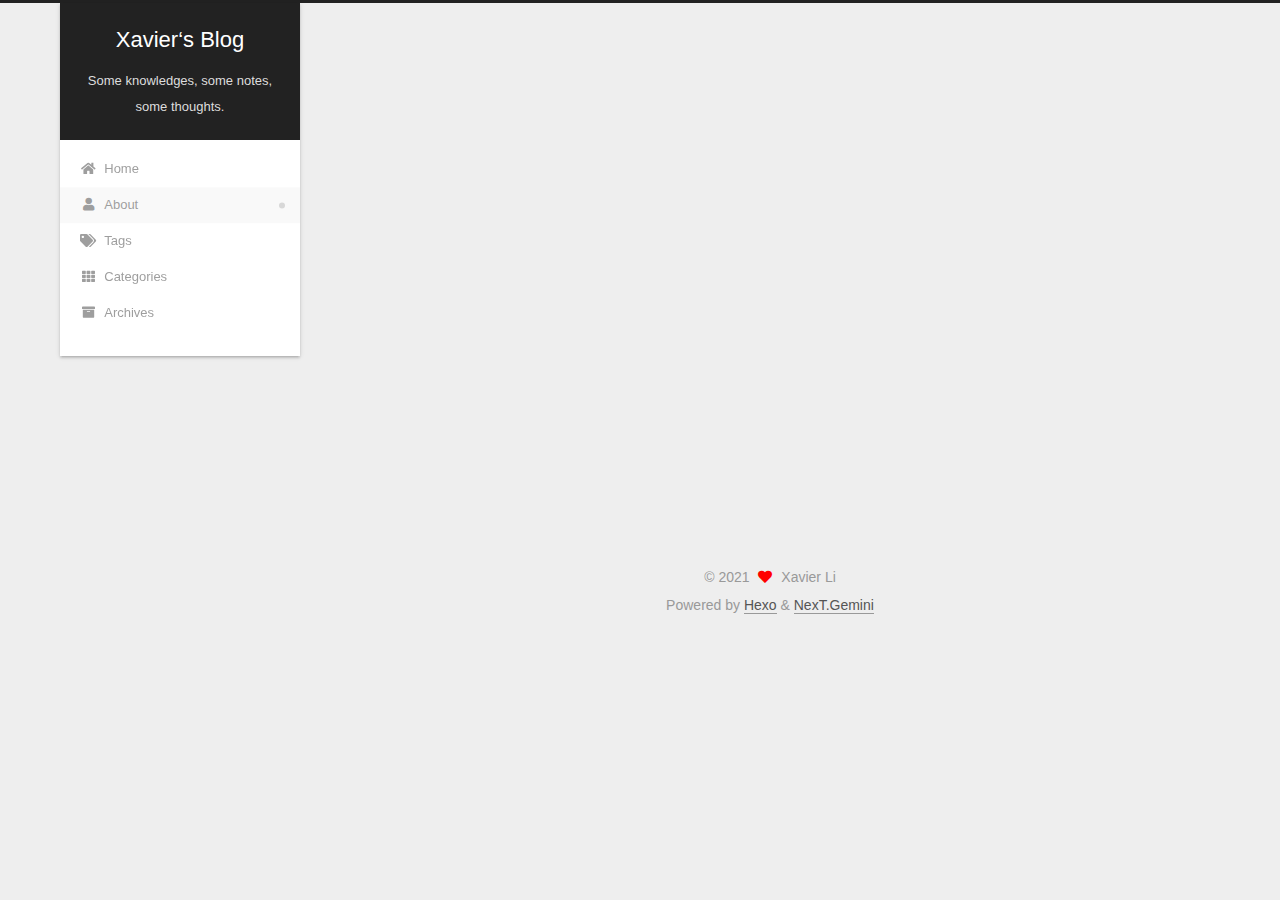
==== about/index.html @ 1003c3b9 "Site updated: 2021-10-20 13:23:10" ====
<!DOCTYPE html>
<html lang="en">
<head>
  <meta charset="UTF-8">
<meta name="viewport" content="width=device-width, initial-scale=1, maximum-scale=2">
<meta name="theme-color" content="#222">
<meta name="generator" content="Hexo 5.4.0">
  <link rel="apple-touch-icon" sizes="180x180" href="/images/apple-touch-icon-next.png">
  <link rel="icon" type="image/png" sizes="32x32" href="/images/favicon-32x32-next.png">
  <link rel="icon" type="image/png" sizes="16x16" href="/images/favicon-16x16-next.png">
  <link rel="mask-icon" href="/images/logo.svg" color="#222">

<link rel="stylesheet" href="/css/main.css">


<link rel="stylesheet" href="/lib/font-awesome/css/all.min.css">

<script id="hexo-configurations">
    var NexT = window.NexT || {};
    var CONFIG = {"hostname":"example.com","root":"/","scheme":"Gemini","version":"7.8.0","exturl":false,"sidebar":{"position":"left","display":"post","padding":18,"offset":12,"onmobile":false},"copycode":{"enable":false,"show_result":false,"style":null},"back2top":{"enable":true,"sidebar":false,"scrollpercent":false},"bookmark":{"enable":false,"color":"#222","save":"auto"},"fancybox":false,"mediumzoom":false,"lazyload":false,"pangu":false,"comments":{"style":"tabs","active":null,"storage":true,"lazyload":false,"nav":null},"algolia":{"hits":{"per_page":10},"labels":{"input_placeholder":"Search for Posts","hits_empty":"We didn't find any results for the search: ${query}","hits_stats":"${hits} results found in ${time} ms"}},"localsearch":{"enable":false,"trigger":"auto","top_n_per_article":1,"unescape":false,"preload":false},"motion":{"enable":true,"async":false,"transition":{"post_block":"fadeIn","post_header":"slideDownIn","post_body":"slideDownIn","coll_header":"slideLeftIn","sidebar":"slideUpIn"}}};
  </script>

  <meta name="description" content="From Shenzhen College of International Education">
<meta property="og:type" content="website">
<meta property="og:title" content="about">
<meta property="og:url" content="http://example.com/about/index.html">
<meta property="og:site_name" content="Xavier‘s Blog">
<meta property="og:description" content="From Shenzhen College of International Education">
<meta property="og:locale" content="en_US">
<meta property="article:published_time" content="2021-10-20T05:18:21.000Z">
<meta property="article:modified_time" content="2021-10-20T05:21:24.989Z">
<meta property="article:author" content="Xavier Li">
<meta name="twitter:card" content="summary">

<link rel="canonical" href="http://example.com/about/">


<script id="page-configurations">
  // https://hexo.io/docs/variables.html
  CONFIG.page = {
    sidebar: "",
    isHome : false,
    isPost : false,
    lang   : 'en'
  };
</script>

  <title>about | Xavier‘s Blog
</title>
  






  <noscript>
  <style>
  .use-motion .brand,
  .use-motion .menu-item,
  .sidebar-inner,
  .use-motion .post-block,
  .use-motion .pagination,
  .use-motion .comments,
  .use-motion .post-header,
  .use-motion .post-body,
  .use-motion .collection-header { opacity: initial; }

  .use-motion .site-title,
  .use-motion .site-subtitle {
    opacity: initial;
    top: initial;
  }

  .use-motion .logo-line-before i { left: initial; }
  .use-motion .logo-line-after i { right: initial; }
  </style>
</noscript>

</head>

<body itemscope itemtype="http://schema.org/WebPage">
  <div class="container use-motion">
    <div class="headband"></div>

    <header class="header" itemscope itemtype="http://schema.org/WPHeader">
      <div class="header-inner"><div class="site-brand-container">
  <div class="site-nav-toggle">
    <div class="toggle" aria-label="Toggle navigation bar">
      <span class="toggle-line toggle-line-first"></span>
      <span class="toggle-line toggle-line-middle"></span>
      <span class="toggle-line toggle-line-last"></span>
    </div>
  </div>

  <div class="site-meta">

    <a href="/" class="brand" rel="start">
      <span class="logo-line-before"><i></i></span>
      <h1 class="site-title">Xavier‘s Blog</h1>
      <span class="logo-line-after"><i></i></span>
    </a>
      <p class="site-subtitle" itemprop="description">Some knowledges, some notes, some thoughts.</p>
  </div>

  <div class="site-nav-right">
    <div class="toggle popup-trigger">
    </div>
  </div>
</div>




<nav class="site-nav">
  <ul id="menu" class="main-menu menu">
        <li class="menu-item menu-item-home">

    <a href="/" rel="section"><i class="fa fa-home fa-fw"></i>Home</a>

  </li>
        <li class="menu-item menu-item-about">

    <a href="/about/" rel="section"><i class="fa fa-user fa-fw"></i>About</a>

  </li>
        <li class="menu-item menu-item-tags">

    <a href="/tags/" rel="section"><i class="fa fa-tags fa-fw"></i>Tags</a>

  </li>
        <li class="menu-item menu-item-categories">

    <a href="/categories/" rel="section"><i class="fa fa-th fa-fw"></i>Categories</a>

  </li>
        <li class="menu-item menu-item-archives">

    <a href="/archives/" rel="section"><i class="fa fa-archive fa-fw"></i>Archives</a>

  </li>
  </ul>
</nav>




</div>
    </header>

    
  <div class="back-to-top">
    <i class="fa fa-arrow-up"></i>
    <span>0%</span>
  </div>


    <main class="main">
      <div class="main-inner">
        <div class="content-wrap">
          
  
  

          <div class="content page posts-expand">
            

    
    
    
    <div class="post-block" lang="en">
      <header class="post-header">

<h1 class="post-title" itemprop="name headline">about
</h1>

<div class="post-meta">
  

</div>

</header>

      
      
      
      <div class="post-body">
          
      </div>
      
      
      
    </div>
    

    
    
    


          </div>
          

<script>
  window.addEventListener('tabs:register', () => {
    let { activeClass } = CONFIG.comments;
    if (CONFIG.comments.storage) {
      activeClass = localStorage.getItem('comments_active') || activeClass;
    }
    if (activeClass) {
      let activeTab = document.querySelector(`a[href="#comment-${activeClass}"]`);
      if (activeTab) {
        activeTab.click();
      }
    }
  });
  if (CONFIG.comments.storage) {
    window.addEventListener('tabs:click', event => {
      if (!event.target.matches('.tabs-comment .tab-content .tab-pane')) return;
      let commentClass = event.target.classList[1];
      localStorage.setItem('comments_active', commentClass);
    });
  }
</script>

        </div>
          
  
  <div class="toggle sidebar-toggle">
    <span class="toggle-line toggle-line-first"></span>
    <span class="toggle-line toggle-line-middle"></span>
    <span class="toggle-line toggle-line-last"></span>
  </div>

  <aside class="sidebar">
    <div class="sidebar-inner">

      <ul class="sidebar-nav motion-element">
        <li class="sidebar-nav-toc">
          Table of Contents
        </li>
        <li class="sidebar-nav-overview">
          Overview
        </li>
      </ul>

      <!--noindex-->
      <div class="post-toc-wrap sidebar-panel">
      </div>
      <!--/noindex-->

      <div class="site-overview-wrap sidebar-panel">
        <div class="site-author motion-element" itemprop="author" itemscope itemtype="http://schema.org/Person">
  <p class="site-author-name" itemprop="name">Xavier Li</p>
  <div class="site-description" itemprop="description">From Shenzhen College of International Education</div>
</div>
<div class="site-state-wrap motion-element">
  <nav class="site-state">
      <div class="site-state-item site-state-posts">
          <a href="/archives/">
        
          <span class="site-state-item-count">1</span>
          <span class="site-state-item-name">posts</span>
        </a>
      </div>
  </nav>
</div>



      </div>

    </div>
  </aside>
  <div id="sidebar-dimmer"></div>


      </div>
    </main>

    <footer class="footer">
      <div class="footer-inner">
        

        

<div class="copyright">
  
  &copy; 
  <span itemprop="copyrightYear">2021</span>
  <span class="with-love">
    <i class="fa fa-heart"></i>
  </span>
  <span class="author" itemprop="copyrightHolder">Xavier Li</span>
</div>
  <div class="powered-by">Powered by <a href="https://hexo.io/" class="theme-link" rel="noopener" target="_blank">Hexo</a> & <a href="https://theme-next.org/" class="theme-link" rel="noopener" target="_blank">NexT.Gemini</a>
  </div>

        








      </div>
    </footer>
  </div>

  
  <script src="/lib/anime.min.js"></script>
  <script src="/lib/velocity/velocity.min.js"></script>
  <script src="/lib/velocity/velocity.ui.min.js"></script>

<script src="/js/utils.js"></script>

<script src="/js/motion.js"></script>


<script src="/js/schemes/pisces.js"></script>


<script src="/js/next-boot.js"></script>




  















  

  

</body>
</html>
---- css/main.css ----
:root {
  --body-bg-color: #eee;
  --content-bg-color: #fff;
  --card-bg-color: #f5f5f5;
  --text-color: #555;
  --blockquote-color: #666;
  --link-color: #555;
  --link-hover-color: #222;
  --brand-color: #fff;
  --brand-hover-color: #fff;
  --table-row-odd-bg-color: #f9f9f9;
  --table-row-hover-bg-color: #f5f5f5;
  --menu-item-bg-color: #f5f5f5;
  --btn-default-bg: #fff;
  --btn-default-color: #555;
  --btn-default-border-color: #555;
  --btn-default-hover-bg: #222;
  --btn-default-hover-color: #fff;
  --btn-default-hover-border-color: #222;
}
html {
  line-height: 1.15; /* 1 */
  -webkit-text-size-adjust: 100%; /* 2 */
}
body {
  margin: 0;
}
main {
  display: block;
}
h1 {
  font-size: 2em;
  margin: 0.67em 0;
}
hr {
  box-sizing: content-box; /* 1 */
  height: 0; /* 1 */
  overflow: visible; /* 2 */
}
pre {
  font-family: monospace, monospace; /* 1 */
  font-size: 1em; /* 2 */
}
a {
  background: transparent;
}
abbr[title] {
  border-bottom: none; /* 1 */
  text-decoration: underline; /* 2 */
  text-decoration: underline dotted; /* 2 */
}
b,
strong {
  font-weight: bolder;
}
code,
kbd,
samp {
  font-family: monospace, monospace; /* 1 */
  font-size: 1em; /* 2 */
}
small {
  font-size: 80%;
}
sub,
sup {
  font-size: 75%;
  line-height: 0;
  position: relative;
  vertical-align: baseline;
}
sub {
  bottom: -0.25em;
}
sup {
  top: -0.5em;
}
img {
  border-style: none;
}
button,
input,
optgroup,
select,
textarea {
  font-family: inherit; /* 1 */
  font-size: 100%; /* 1 */
  line-height: 1.15; /* 1 */
  margin: 0; /* 2 */
}
button,
input {
/* 1 */
  overflow: visible;
}
button,
select {
/* 1 */
  text-transform: none;
}
button,
[type='button'],
[type='reset'],
[type='submit'] {
  -webkit-appearance: button;
}
button::-moz-focus-inner,
[type='button']::-moz-focus-inner,
[type='reset']::-moz-focus-inner,
[type='submit']::-moz-focus-inner {
  border-style: none;
  padding: 0;
}
button:-moz-focusring,
[type='button']:-moz-focusring,
[type='reset']:-moz-focusring,
[type='submit']:-moz-focusring {
  outline: 1px dotted ButtonText;
}
fieldset {
  padding: 0.35em 0.75em 0.625em;
}
legend {
  box-sizing: border-box; /* 1 */
  color: inherit; /* 2 */
  display: table; /* 1 */
  max-width: 100%; /* 1 */
  padding: 0; /* 3 */
  white-space: normal; /* 1 */
}
progress {
  vertical-align: baseline;
}
textarea {
  overflow: auto;
}
[type='checkbox'],
[type='radio'] {
  box-sizing: border-box; /* 1 */
  padding: 0; /* 2 */
}
[type='number']::-webkit-inner-spin-button,
[type='number']::-webkit-outer-spin-button {
  height: auto;
}
[type='search'] {
  outline-offset: -2px; /* 2 */
  -webkit-appearance: textfield; /* 1 */
}
[type='search']::-webkit-search-decoration {
  -webkit-appearance: none;
}
::-webkit-file-upload-button {
  font: inherit; /* 2 */
  -webkit-appearance: button; /* 1 */
}
details {
  display: block;
}
summary {
  display: list-item;
}
template {
  display: none;
}
[hidden] {
  display: none;
}
::selection {
  background: #262a30;
  color: #eee;
}
html,
body {
  height: 100%;
}
body {
  background: var(--body-bg-color);
  color: var(--text-color);
  font-family: 'Lato', "PingFang SC", "Microsoft YaHei", sans-serif;
  font-size: 1em;
  line-height: 2;
}
@media (max-width: 991px) {
  body {
    padding-left: 0 !important;
    padding-right: 0 !important;
  }
}
h1,
h2,
h3,
h4,
h5,
h6 {
  font-family: 'Lato', "PingFang SC", "Microsoft YaHei", sans-serif;
  font-weight: bold;
  line-height: 1.5;
  margin: 20px 0 15px;
}
h1 {
  font-size: 1.5em;
}
h2 {
  font-size: 1.375em;
}
h3 {
  font-size: 1.25em;
}
h4 {
  font-size: 1.125em;
}
h5 {
  font-size: 1em;
}
h6 {
  font-size: 0.875em;
}
p {
  margin: 0 0 20px 0;
}
a,
span.exturl {
  border-bottom: 1px solid #999;
  color: var(--link-color);
  outline: 0;
  text-decoration: none;
  overflow-wrap: break-word;
  word-wrap: break-word;
  cursor: pointer;
}
a:hover,
span.exturl:hover {
  border-bottom-color: var(--link-hover-color);
  color: var(--link-hover-color);
}
iframe,
img,
video {
  display: block;
  margin-left: auto;
  margin-right: auto;
  max-width: 100%;
}
hr {
  background-image: repeating-linear-gradient(-45deg, #ddd, #ddd 4px, transparent 4px, transparent 8px);
  border: 0;
  height: 3px;
  margin: 40px 0;
}
blockquote {
  border-left: 4px solid #ddd;
  color: var(--blockquote-color);
  margin: 0;
  padding: 0 15px;
}
blockquote cite::before {
  content: '-';
  padding: 0 5px;
}
dt {
  font-weight: bold;
}
dd {
  margin: 0;
  padding: 0;
}
kbd {
  background-color: #f5f5f5;
  background-image: linear-gradient(#eee, #fff, #eee);
  border: 1px solid #ccc;
  border-radius: 0.2em;
  box-shadow: 0.1em 0.1em 0.2em rgba(0,0,0,0.1);
  color: #555;
  font-family: inherit;
  padding: 0.1em 0.3em;
  white-space: nowrap;
}
.table-container {
  overflow: auto;
}
table {
  border-collapse: collapse;
  border-spacing: 0;
  font-size: 0.875em;
  margin: 0 0 20px 0;
  width: 100%;
}
tbody tr:nth-of-type(odd) {
  background: var(--table-row-odd-bg-color);
}
tbody tr:hover {
  background: var(--table-row-hover-bg-color);
}
caption,
th,
td {
  font-weight: normal;
  padding: 8px;
  vertical-align: middle;
}
th,
td {
  border: 1px solid #ddd;
  border-bottom: 3px solid #ddd;
}
th {
  font-weight: 700;
  padding-bottom: 10px;
}
td {
  border-bottom-width: 1px;
}
.btn {
  background: var(--btn-default-bg);
  border: 2px solid var(--btn-default-border-color);
  border-radius: 2px;
  color: var(--btn-default-color);
  display: inline-block;
  font-size: 0.875em;
  line-height: 2;
  padding: 0 20px;
  text-decoration: none;
  transition-property: background-color;
  transition-delay: 0s;
  transition-duration: 0.2s;
  transition-timing-function: ease-in-out;
}
.btn:hover {
  background: var(--btn-default-hover-bg);
  border-color: var(--btn-default-hover-border-color);
  color: var(--btn-default-hover-color);
}
.btn + .btn {
  margin: 0 0 8px 8px;
}
.btn .fa-fw {
  text-align: left;
  width: 1.285714285714286em;
}
.toggle {
  line-height: 0;
}
.toggle .toggle-line {
  background: #fff;
  display: inline-block;
  height: 2px;
  left: 0;
  position: relative;
  top: 0;
  transition: all 0.4s;
  vertical-align: top;
  width: 100%;
}
.toggle .toggle-line:not(:first-child) {
  margin-top: 3px;
}
.toggle.toggle-arrow .toggle-line-first {
  left: 50%;
  top: 2px;
  transform: rotate(45deg);
  width: 50%;
}
.toggle.toggle-arrow .toggle-line-middle {
  left: 2px;
  width: 90%;
}
.toggle.toggle-arrow .toggle-line-last {
  left: 50%;
  top: -2px;
  transform: rotate(-45deg);
  width: 50%;
}
.toggle.toggle-close .toggle-line-first {
  transform: rotate(-45deg);
  top: 5px;
}
.toggle.toggle-close .toggle-line-middle {
  opacity: 0;
}
.toggle.toggle-close .toggle-line-last {
  transform: rotate(45deg);
  top: -5px;
}
.highlight,
pre {
  background: #f7f7f7;
  color: #4d4d4c;
  line-height: 1.6;
  margin: 0 auto 20px;
}
pre,
code {
  font-family: consolas, Menlo, monospace, "PingFang SC", "Microsoft YaHei";
}
code {
  background: #eee;
  border-radius: 3px;
  color: #555;
  padding: 2px 4px;
  overflow-wrap: break-word;
  word-wrap: break-word;
}
.highlight *::selection {
  background: #d6d6d6;
}
.highlight pre {
  border: 0;
  margin: 0;
  padding: 10px 0;
}
.highlight table {
  border: 0;
  margin: 0;
  width: auto;
}
.highlight td {
  border: 0;
  padding: 0;
}
.highlight figcaption {
  background: #eff2f3;
  color: #4d4d4c;
  display: flex;
  font-size: 0.875em;
  justify-content: space-between;
  line-height: 1.2;
  padding: 0.5em;
}
.highlight figcaption a {
  color: #4d4d4c;
}
.highlight figcaption a:hover {
  border-bottom-color: #4d4d4c;
}
.highlight .gutter {
  -moz-user-select: none;
  -ms-user-select: none;
  -webkit-user-select: none;
  user-select: none;
}
.highlight .gutter pre {
  background: #eff2f3;
  color: #869194;
  padding-left: 10px;
  padding-right: 10px;
  text-align: right;
}
.highlight .code pre {
  background: #f7f7f7;
  padding-left: 10px;
  width: 100%;
}
.gist table {
  width: auto;
}
.gist table td {
  border: 0;
}
pre {
  overflow: auto;
  padding: 10px;
}
pre code {
  background: none;
  color: #4d4d4c;
  font-size: 0.875em;
  padding: 0;
  text-shadow: none;
}
pre .deletion {
  background: #fdd;
}
pre .addition {
  background: #dfd;
}
pre .meta {
  color: #eab700;
  -moz-user-select: none;
  -ms-user-select: none;
  -webkit-user-select: none;
  user-select: none;
}
pre .comment {
  color: #8e908c;
}
pre .variable,
pre .attribute,
pre .tag,
pre .name,
pre .regexp,
pre .ruby .constant,
pre .xml .tag .title,
pre .xml .pi,
pre .xml .doctype,
pre .html .doctype,
pre .css .id,
pre .css .class,
pre .css .pseudo {
  color: #c82829;
}
pre .number,
pre .preprocessor,
pre .built_in,
pre .builtin-name,
pre .literal,
pre .params,
pre .constant,
pre .command {
  color: #f5871f;
}
pre .ruby .class .title,
pre .css .rules .attribute,
pre .string,
pre .symbol,
pre .value,
pre .inheritance,
pre .header,
pre .ruby .symbol,
pre .xml .cdata,
pre .special,
pre .formula {
  color: #718c00;
}
pre .title,
pre .css .hexcolor {
  color: #3e999f;
}
pre .function,
pre .python .decorator,
pre .python .title,
pre .ruby .function .title,
pre .ruby .title .keyword,
pre .perl .sub,
pre .javascript .title,
pre .coffeescript .title {
  color: #4271ae;
}
pre .keyword,
pre .javascript .function {
  color: #8959a8;
}
.blockquote-center {
  border-left: none;
  margin: 40px 0;
  padding: 0;
  position: relative;
  text-align: center;
}
.blockquote-center .fa {
  display: block;
  opacity: 0.6;
  position: absolute;
  width: 100%;
}
.blockquote-center .fa-quote-left {
  border-top: 1px solid #ccc;
  text-align: left;
  top: -20px;
}
.blockquote-center .fa-quote-right {
  border-bottom: 1px solid #ccc;
  text-align: right;
  bottom: -20px;
}
.blockquote-center p,
.blockquote-center div {
  text-align: center;
}
.post-body .group-picture img {
  margin: 0 auto;
  padding: 0 3px;
}
.group-picture-row {
  margin-bottom: 6px;
  overflow: hidden;
}
.group-picture-column {
  float: left;
  margin-bottom: 10px;
}
.post-body .label {
  color: #555;
  display: inline;
  padding: 0 2px;
}
.post-body .label.default {
  background: #f0f0f0;
}
.post-body .label.primary {
  background: #efe6f7;
}
.post-body .label.info {
  background: #e5f2f8;
}
.post-body .label.success {
  background: #e7f4e9;
}
.post-body .label.warning {
  background: #fcf6e1;
}
.post-body .label.danger {
  background: #fae8eb;
}
.post-body .tabs {
  margin-bottom: 20px;
}
.post-body .tabs,
.tabs-comment {
  display: block;
  padding-top: 10px;
  position: relative;
}
.post-body .tabs ul.nav-tabs,
.tabs-comment ul.nav-tabs {
  display: flex;
  flex-wrap: wrap;
  margin: 0;
  margin-bottom: -1px;
  padding: 0;
}
@media (max-width: 413px) {
  .post-body .tabs ul.nav-tabs,
  .tabs-comment ul.nav-tabs {
    display: block;
    margin-bottom: 5px;
  }
}
.post-body .tabs ul.nav-tabs li.tab,
.tabs-comment ul.nav-tabs li.tab {
  border-bottom: 1px solid #ddd;
  border-left: 1px solid transparent;
  border-right: 1px solid transparent;
  border-top: 3px solid transparent;
  flex-grow: 1;
  list-style-type: none;
  border-radius: 0 0 0 0;
}
@media (max-width: 413px) {
  .post-body .tabs ul.nav-tabs li.tab,
  .tabs-comment ul.nav-tabs li.tab {
    border-bottom: 1px solid transparent;
    border-left: 3px solid transparent;
    border-right: 1px solid transparent;
    border-top: 1px solid transparent;
  }
}
@media (max-width: 413px) {
  .post-body .tabs ul.nav-tabs li.tab,
  .tabs-comment ul.nav-tabs li.tab {
    border-radius: 0;
  }
}
.post-body .tabs ul.nav-tabs li.tab a,
.tabs-comment ul.nav-tabs li.tab a {
  border-bottom: initial;
  display: block;
  line-height: 1.8;
  outline: 0;
  padding: 0.25em 0.75em;
  text-align: center;
  transition-delay: 0s;
  transition-duration: 0.2s;
  transition-timing-function: ease-out;
}
.post-body .tabs ul.nav-tabs li.tab a i,
.tabs-comment ul.nav-tabs li.tab a i {
  width: 1.285714285714286em;
}
.post-body .tabs ul.nav-tabs li.tab.active,
.tabs-comment ul.nav-tabs li.tab.active {
  border-bottom: 1px solid transparent;
  border-left: 1px solid #ddd;
  border-right: 1px solid #ddd;
  border-top: 3px solid #fc6423;
}
@media (max-width: 413px) {
  .post-body .tabs ul.nav-tabs li.tab.active,
  .tabs-comment ul.nav-tabs li.tab.active {
    border-bottom: 1px solid #ddd;
    border-left: 3px solid #fc6423;
    border-right: 1px solid #ddd;
    border-top: 1px solid #ddd;
  }
}
.post-body .tabs ul.nav-tabs li.tab.active a,
.tabs-comment ul.nav-tabs li.tab.active a {
  color: var(--link-color);
  cursor: default;
}
.post-body .tabs .tab-content .tab-pane,
.tabs-comment .tab-content .tab-pane {
  border: 1px solid #ddd;
  border-top: 0;
  padding: 20px 20px 0 20px;
  border-radius: 0;
}
.post-body .tabs .tab-content .tab-pane:not(.active),
.tabs-comment .tab-content .tab-pane:not(.active) {
  display: none;
}
.post-body .tabs .tab-content .tab-pane.active,
.tabs-comment .tab-content .tab-pane.active {
  display: block;
}
.post-body .tabs .tab-content .tab-pane.active:nth-of-type(1),
.tabs-comment .tab-content .tab-pane.active:nth-of-type(1) {
  border-radius: 0 0 0 0;
}
@media (max-width: 413px) {
  .post-body .tabs .tab-content .tab-pane.active:nth-of-type(1),
  .tabs-comment .tab-content .tab-pane.active:nth-of-type(1) {
    border-radius: 0;
  }
}
.post-body .note {
  border-radius: 3px;
  margin-bottom: 20px;
  padding: 1em;
  position: relative;
  border: 1px solid #eee;
  border-left-width: 5px;
}
.post-body .note h2,
.post-body .note h3,
.post-body .note h4,
.post-body .note h5,
.post-body .note h6 {
  margin-top: 0;
  border-bottom: initial;
  margin-bottom: 0;
  padding-top: 0;
}
.post-body .note p:first-child,
.post-body .note ul:first-child,
.post-body .note ol:first-child,
.post-body .note table:first-child,
.post-body .note pre:first-child,
.post-body .note blockquote:first-child,
.post-body .note img:first-child {
  margin-top: 0;
}
.post-body .note p:last-child,
.post-body .note ul:last-child,
.post-body .note ol:last-child,
.post-body .note table:last-child,
.post-body .note pre:last-child,
.post-body .note blockquote:last-child,
.post-body .note img:last-child {
  margin-bottom: 0;
}
.post-body .note.default {
  border-left-color: #777;
}
.post-body .note.default h2,
.post-body .note.default h3,
.post-body .note.default h4,
.post-body .note.default h5,
.post-body .note.default h6 {
  color: #777;
}
.post-body .note.primary {
  border-left-color: #6f42c1;
}
.post-body .note.primary h2,
.post-body .note.primary h3,
.post-body .note.primary h4,
.post-body .note.primary h5,
.post-body .note.primary h6 {
  color: #6f42c1;
}
.post-body .note.info {
  border-left-color: #428bca;
}
.post-body .note.info h2,
.post-body .note.info h3,
.post-body .note.info h4,
.post-body .note.info h5,
.post-body .note.info h6 {
  color: #428bca;
}
.post-body .note.success {
  border-left-color: #5cb85c;
}
.post-body .note.success h2,
.post-body .note.success h3,
.post-body .note.success h4,
.post-body .note.success h5,
.post-body .note.success h6 {
  color: #5cb85c;
}
.post-body .note.warning {
  border-left-color: #f0ad4e;
}
.post-body .note.warning h2,
.post-body .note.warning h3,
.post-body .note.warning h4,
.post-body .note.warning h5,
.post-body .note.warning h6 {
  color: #f0ad4e;
}
.post-body .note.danger {
  border-left-color: #d9534f;
}
.post-body .note.danger h2,
.post-body .note.danger h3,
.post-body .note.danger h4,
.post-body .note.danger h5,
.post-body .note.danger h6 {
  color: #d9534f;
}
.pagination .prev,
.pagination .next,
.pagination .page-number,
.pagination .space {
  display: inline-block;
  margin: 0 10px;
  padding: 0 11px;
  position: relative;
  top: -1px;
}
@media (max-width: 767px) {
  .pagination .prev,
  .pagination .next,
  .pagination .page-number,
  .pagination .space {
    margin: 0 5px;
  }
}
.pagination {
  border-top: 1px solid #eee;
  margin: 120px 0 0;
  text-align: center;
}
.pagination .prev,
.pagination .next,
.pagination .page-number {
  border-bottom: 0;
  border-top: 1px solid #eee;
  transition-property: border-color;
  transition-delay: 0s;
  transition-duration: 0.2s;
  transition-timing-function: ease-in-out;
}
.pagination .prev:hover,
.pagination .next:hover,
.pagination .page-number:hover {
  border-top-color: #222;
}
.pagination .space {
  margin: 0;
  padding: 0;
}
.pagination .prev {
  margin-left: 0;
}
.pagination .next {
  margin-right: 0;
}
.pagination .page-number.current {
  background: #ccc;
  border-top-color: #ccc;
  color: #fff;
}
@media (max-width: 767px) {
  .pagination {
    border-top: none;
  }
  .pagination .prev,
  .pagination .next,
  .pagination .page-number {
    border-bottom: 1px solid #eee;
    border-top: 0;
    margin-bottom: 10px;
    padding: 0 10px;
  }
  .pagination .prev:hover,
  .pagination .next:hover,
  .pagination .page-number:hover {
    border-bottom-color: #222;
  }
}
.comments {
  margin-top: 60px;
  overflow: hidden;
}
.comment-button-group {
  display: flex;
  flex-wrap: wrap-reverse;
  justify-content: center;
  margin: 1em 0;
}
.comment-button-group .comment-button {
  margin: 0.1em 0.2em;
}
.comment-button-group .comment-button.active {
  background: var(--btn-default-hover-bg);
  border-color: var(--btn-default-hover-border-color);
  color: var(--btn-default-hover-color);
}
.comment-position {
  display: none;
}
.comment-position.active {
  display: block;
}
.tabs-comment {
  background: var(--content-bg-color);
  margin-top: 4em;
  padding-top: 0;
}
.tabs-comment .comments {
  border: 0;
  box-shadow: none;
  margin-top: 0;
  padding-top: 0;
}
.container {
  min-height: 100%;
  position: relative;
}
.main-inner {
  margin: 0 auto;
  width: calc(100% - 20px);
}
@media (min-width: 1200px) {
  .main-inner {
    width: 1160px;
  }
}
@media (min-width: 1600px) {
  .main-inner {
    width: 73%;
  }
}
@media (max-width: 767px) {
  .content-wrap {
    padding: 0 20px;
  }
}
.header {
  background: transparent;
}
.header-inner {
  margin: 0 auto;
  width: calc(100% - 20px);
}
@media (min-width: 1200px) {
  .header-inner {
    width: 1160px;
  }
}
@media (min-width: 1600px) {
  .header-inner {
    width: 73%;
  }
}
.site-brand-container {
  display: flex;
  flex-shrink: 0;
  padding: 0 10px;
}
.headband {
  background: #222;
  height: 3px;
}
.site-meta {
  flex-grow: 1;
  text-align: center;
}
@media (max-width: 767px) {
  .site-meta {
    text-align: center;
  }
}
.brand {
  border-bottom: none;
  color: var(--brand-color);
  display: inline-block;
  line-height: 1.375em;
  padding: 0 40px;
  position: relative;
}
.brand:hover {
  color: var(--brand-hover-color);
}
.site-title {
  font-family: 'Lato', "PingFang SC", "Microsoft YaHei", sans-serif;
  font-size: 1.375em;
  font-weight: normal;
  margin: 0;
}
.site-subtitle {
  color: #ddd;
  font-size: 0.8125em;
  margin: 10px 0;
}
.use-motion .brand {
  opacity: 0;
}
.use-motion .site-title,
.use-motion .site-subtitle,
.use-motion .custom-logo-image {
  opacity: 0;
  position: relative;
  top: -10px;
}
.site-nav-toggle,
.site-nav-right {
  display: none;
}
@media (max-width: 767px) {
  .site-nav-toggle,
  .site-nav-right {
    display: flex;
    flex-direction: column;
    justify-content: center;
  }
}
.site-nav-toggle .toggle,
.site-nav-right .toggle {
  color: var(--text-color);
  padding: 10px;
  width: 22px;
}
.site-nav-toggle .toggle .toggle-line,
.site-nav-right .toggle .toggle-line {
  background: var(--text-color);
  border-radius: 1px;
}
.site-nav {
  display: block;
}
@media (max-width: 767px) {
  .site-nav {
    clear: both;
    display: none;
  }
}
.site-nav.site-nav-on {
  display: block;
}
.menu {
  margin-top: 20px;
  padding-left: 0;
  text-align: center;
}
.menu-item {
  display: inline-block;
  list-style: none;
  margin: 0 10px;
}
@media (max-width: 767px) {
  .menu-item {
    display: block;
    margin-top: 10px;
  }
  .menu-item.menu-item-search {
    display: none;
  }
}
.menu-item a,
.menu-item span.exturl {
  border-bottom: 0;
  display: block;
  font-size: 0.8125em;
  transition-property: border-color;
  transition-delay: 0s;
  transition-duration: 0.2s;
  transition-timing-function: ease-in-out;
}
@media (hover: none) {
  .menu-item a:hover,
  .menu-item span.exturl:hover {
    border-bottom-color: transparent !important;
  }
}
.menu-item .fa,
.menu-item .fab,
.menu-item .far,
.menu-item .fas {
  margin-right: 8px;
}
.menu-item .badge {
  display: inline-block;
  font-weight: bold;
  line-height: 1;
  margin-left: 0.35em;
  margin-top: 0.35em;
  text-align: center;
  white-space: nowrap;
}
@media (max-width: 767px) {
  .menu-item .badge {
    float: right;
    margin-left: 0;
  }
}
.menu-item-active a,
.menu .menu-item a:hover,
.menu .menu-item span.exturl:hover {
  background: var(--menu-item-bg-color);
}
.use-motion .menu-item {
  opacity: 0;
}
.sidebar {
  background: #222;
  bottom: 0;
  box-shadow: inset 0 2px 6px #000;
  position: fixed;
  top: 0;
}
@media (max-width: 991px) {
  .sidebar {
    display: none;
  }
}
.sidebar-inner {
  color: #999;
  padding: 18px 10px;
  text-align: center;
}
.cc-license {
  margin-top: 10px;
  text-align: center;
}
.cc-license .cc-opacity {
  border-bottom: none;
  opacity: 0.7;
}
.cc-license .cc-opacity:hover {
  opacity: 0.9;
}
.cc-license img {
  display: inline-block;
}
.site-author-image {
  border: 1px solid #eee;
  display: block;
  margin: 0 auto;
  max-width: 120px;
  padding: 2px;
}
.site-author-name {
  color: var(--text-color);
  font-weight: 600;
  margin: 0;
  text-align: center;
}
.site-description {
  color: #999;
  font-size: 0.8125em;
  margin-top: 0;
  text-align: center;
}
.links-of-author {
  margin-top: 15px;
}
.links-of-author a,
.links-of-author span.exturl {
  border-bottom-color: #555;
  display: inline-block;
  font-size: 0.8125em;
  margin-bottom: 10px;
  margin-right: 10px;
  vertical-align: middle;
}
.links-of-author a::before,
.links-of-author span.exturl::before {
  background: #fffbfc;
  border-radius: 50%;
  content: ' ';
  display: inline-block;
  height: 4px;
  margin-right: 3px;
  vertical-align: middle;
  width: 4px;
}
.sidebar-button {
  margin-top: 15px;
}
.sidebar-button a {
  border: 1px solid #fc6423;
  border-radius: 4px;
  color: #fc6423;
  display: inline-block;
  padding: 0 15px;
}
.sidebar-button a .fa,
.sidebar-button a .fab,
.sidebar-button a .far,
.sidebar-button a .fas {
  margin-right: 5px;
}
.sidebar-button a:hover {
  background: #fc6423;
  border: 1px solid #fc6423;
  color: #fff;
}
.sidebar-button a:hover .fa,
.sidebar-button a:hover .fab,
.sidebar-button a:hover .far,
.sidebar-button a:hover .fas {
  color: #fff;
}
.links-of-blogroll {
  font-size: 0.8125em;
  margin-top: 10px;
}
.links-of-blogroll-title {
  font-size: 0.875em;
  font-weight: 600;
  margin-top: 0;
}
.links-of-blogroll-list {
  list-style: none;
  margin: 0;
  padding: 0;
}
#sidebar-dimmer {
  display: none;
}
@media (max-width: 767px) {
  #sidebar-dimmer {
    background: #000;
    display: block;
    height: 100%;
    left: 100%;
    opacity: 0;
    position: fixed;
    top: 0;
    width: 100%;
    z-index: 1100;
  }
  .sidebar-active + #sidebar-dimmer {
    opacity: 0.7;
    transform: translateX(-100%);
    transition: opacity 0.5s;
  }
}
.sidebar-nav {
  margin: 0;
  padding-bottom: 20px;
  padding-left: 0;
}
.sidebar-nav li {
  border-bottom: 1px solid transparent;
  color: var(--text-color);
  cursor: pointer;
  display: inline-block;
  font-size: 0.875em;
}
.sidebar-nav li.sidebar-nav-overview {
  margin-left: 10px;
}
.sidebar-nav li:hover {
  color: #fc6423;
}
.sidebar-nav .sidebar-nav-active {
  border-bottom-color: #fc6423;
  color: #fc6423;
}
.sidebar-nav .sidebar-nav-active:hover {
  color: #fc6423;
}
.sidebar-panel {
  display: none;
  overflow-x: hidden;
  overflow-y: auto;
}
.sidebar-panel-active {
  display: block;
}
.sidebar-toggle {
  background: #222;
  bottom: 45px;
  cursor: pointer;
  height: 14px;
  left: 30px;
  padding: 5px;
  position: fixed;
  width: 14px;
  z-index: 1300;
}
@media (max-width: 991px) {
  .sidebar-toggle {
    left: 20px;
    opacity: 0.8;
    display: none;
  }
}
.sidebar-toggle:hover .toggle-line {
  background: #fc6423;
}
.post-toc {
  font-size: 0.875em;
}
.post-toc ol {
  list-style: none;
  margin: 0;
  padding: 0 2px 5px 10px;
  text-align: left;
}
.post-toc ol > ol {
  padding-left: 0;
}
.post-toc ol a {
  transition-property: all;
  transition-delay: 0s;
  transition-duration: 0.2s;
  transition-timing-function: ease-in-out;
}
.post-toc .nav-item {
  line-height: 1.8;
  overflow: hidden;
  text-overflow: ellipsis;
  white-space: nowrap;
}
.post-toc .nav .nav-child {
  display: none;
}
.post-toc .nav .active > .nav-child {
  display: block;
}
.post-toc .nav .active-current > .nav-child {
  display: block;
}
.post-toc .nav .active-current > .nav-child > .nav-item {
  display: block;
}
.post-toc .nav .active > a {
  border-bottom-color: #fc6423;
  color: #fc6423;
}
.post-toc .nav .active-current > a {
  color: #fc6423;
}
.post-toc .nav .active-current > a:hover {
  color: #fc6423;
}
.site-state {
  display: flex;
  justify-content: center;
  line-height: 1.4;
  margin-top: 10px;
  overflow: hidden;
  text-align: center;
  white-space: nowrap;
}
.site-state-item {
  padding: 0 15px;
}
.site-state-item:not(:first-child) {
  border-left: 1px solid #eee;
}
.site-state-item a {
  border-bottom: none;
}
.site-state-item-count {
  display: block;
  font-size: 1em;
  font-weight: 600;
  text-align: center;
}
.site-state-item-name {
  color: #999;
  font-size: 0.8125em;
}
.footer {
  color: #999;
  font-size: 0.875em;
  padding: 20px 0;
}
.footer.footer-fixed {
  bottom: 0;
  left: 0;
  position: absolute;
  right: 0;
}
.footer-inner {
  box-sizing: border-box;
  margin: 0 auto;
  text-align: center;
  width: calc(100% - 20px);
}
@media (min-width: 1200px) {
  .footer-inner {
    width: 1160px;
  }
}
@media (min-width: 1600px) {
  .footer-inner {
    width: 73%;
  }
}
.languages {
  display: inline-block;
  font-size: 1.125em;
  position: relative;
}
.languages .lang-select-label span {
  margin: 0 0.5em;
}
.languages .lang-select {
  height: 100%;
  left: 0;
  opacity: 0;
  position: absolute;
  top: 0;
  width: 100%;
}
.with-love {
  color: #ff0000;
  display: inline-block;
  margin: 0 5px;
}
.powered-by,
.theme-info {
  display: inline-block;
}
@-moz-keyframes iconAnimate {
  0%, 100% {
    transform: scale(1);
  }
  10%, 30% {
    transform: scale(0.9);
  }
  20%, 40%, 60%, 80% {
    transform: scale(1.1);
  }
  50%, 70% {
    transform: scale(1.1);
  }
}
@-webkit-keyframes iconAnimate {
  0%, 100% {
    transform: scale(1);
  }
  10%, 30% {
    transform: scale(0.9);
  }
  20%, 40%, 60%, 80% {
    transform: scale(1.1);
  }
  50%, 70% {
    transform: scale(1.1);
  }
}
@-o-keyframes iconAnimate {
  0%, 100% {
    transform: scale(1);
  }
  10%, 30% {
    transform: scale(0.9);
  }
  20%, 40%, 60%, 80% {
    transform: scale(1.1);
  }
  50%, 70% {
    transform: scale(1.1);
  }
}
@keyframes iconAnimate {
  0%, 100% {
    transform: scale(1);
  }
  10%, 30% {
    transform: scale(0.9);
  }
  20%, 40%, 60%, 80% {
    transform: scale(1.1);
  }
  50%, 70% {
    transform: scale(1.1);
  }
}
.back-to-top {
  font-size: 12px;
  text-align: center;
  transition-delay: 0s;
  transition-duration: 0.2s;
  transition-timing-function: ease-in-out;
}
.back-to-top {
  background: #222;
  bottom: -100px;
  box-sizing: border-box;
  color: #fff;
  cursor: pointer;
  left: 30px;
  opacity: 0.6;
  padding: 0 6px;
  position: fixed;
  transition-property: bottom;
  z-index: 1300;
  width: 24px;
}
.back-to-top span {
  display: none;
}
.back-to-top:hover {
  color: #fc6423;
}
.back-to-top.back-to-top-on {
  bottom: 30px;
}
@media (max-width: 991px) {
  .back-to-top {
    left: 20px;
    opacity: 0.8;
  }
}
.post-body {
  font-family: 'Lato', "PingFang SC", "Microsoft YaHei", sans-serif;
  overflow-wrap: break-word;
  word-wrap: break-word;
}
@media (min-width: 1200px) {
  .post-body {
    font-size: 1.125em;
  }
}
.post-body .exturl .fa {
  font-size: 0.875em;
  margin-left: 4px;
}
.post-body .image-caption,
.post-body .figure .caption {
  color: #999;
  font-size: 0.875em;
  font-weight: bold;
  line-height: 1;
  margin: -20px auto 15px;
  text-align: center;
}
.post-sticky-flag {
  display: inline-block;
  transform: rotate(30deg);
}
.post-button {
  margin-top: 40px;
  text-align: center;
}
.use-motion .post-block,
.use-motion .pagination,
.use-motion .comments {
  opacity: 0;
}
.use-motion .post-header {
  opacity: 0;
}
.use-motion .post-body {
  opacity: 0;
}
.use-motion .collection-header {
  opacity: 0;
}
.posts-collapse {
  margin-left: 35px;
  position: relative;
}
@media (max-width: 767px) {
  .posts-collapse {
    margin-left: 0px;
    margin-right: 0px;
  }
}
.posts-collapse .collection-title {
  font-size: 1.125em;
  position: relative;
}
.posts-collapse .collection-title::before {
  background: #999;
  border: 1px solid #fff;
  border-radius: 50%;
  content: ' ';
  height: 10px;
  left: 0;
  margin-left: -6px;
  margin-top: -4px;
  position: absolute;
  top: 50%;
  width: 10px;
}
.posts-collapse .collection-year {
  font-size: 1.5em;
  font-weight: bold;
  margin: 60px 0;
  position: relative;
}
.posts-collapse .collection-year::before {
  background: #bbb;
  border-radius: 50%;
  content: ' ';
  height: 8px;
  left: 0;
  margin-left: -4px;
  margin-top: -4px;
  position: absolute;
  top: 50%;
  width: 8px;
}
.posts-collapse .collection-header {
  display: block;
  margin: 0 0 0 20px;
}
.posts-collapse .collection-header small {
  color: #bbb;
  margin-left: 5px;
}
.posts-collapse .post-header {
  border-bottom: 1px dashed #ccc;
  margin: 30px 0;
  padding-left: 15px;
  position: relative;
  transition-property: border;
  transition-delay: 0s;
  transition-duration: 0.2s;
  transition-timing-function: ease-in-out;
}
.posts-collapse .post-header::before {
  background: #bbb;
  border: 1px solid #fff;
  border-radius: 50%;
  content: ' ';
  height: 6px;
  left: 0;
  margin-left: -4px;
  position: absolute;
  top: 0.75em;
  transition-property: background;
  width: 6px;
  transition-delay: 0s;
  transition-duration: 0.2s;
  transition-timing-function: ease-in-out;
}
.posts-collapse .post-header:hover {
  border-bottom-color: #666;
}
.posts-collapse .post-header:hover::before {
  background: #222;
}
.posts-collapse .post-meta {
  display: inline;
  font-size: 0.75em;
  margin-right: 10px;
}
.posts-collapse .post-title {
  display: inline;
}
.posts-collapse .post-title a,
.posts-collapse .post-title span.exturl {
  border-bottom: none;
  color: var(--link-color);
}
.posts-collapse .post-title .fa-external-link-alt {
  font-size: 0.875em;
  margin-left: 5px;
}
.posts-collapse::before {
  background: #f5f5f5;
  content: ' ';
  height: 100%;
  left: 0;
  margin-left: -2px;
  position: absolute;
  top: 1.25em;
  width: 4px;
}
.post-eof {
  background: #ccc;
  height: 1px;
  margin: 80px auto 60px;
  text-align: center;
  width: 8%;
}
.post-block:last-of-type .post-eof {
  display: none;
}
.content {
  padding-top: 40px;
}
@media (min-width: 992px) {
  .post-body {
    text-align: justify;
  }
}
@media (max-width: 991px) {
  .post-body {
    text-align: justify;
  }
}
.post-body h1,
.post-body h2,
.post-body h3,
.post-body h4,
.post-body h5,
.post-body h6 {
  padding-top: 10px;
}
.post-body h1 .header-anchor,
.post-body h2 .header-anchor,
.post-body h3 .header-anchor,
.post-body h4 .header-anchor,
.post-body h5 .header-anchor,
.post-body h6 .header-anchor {
  border-bottom-style: none;
  color: #ccc;
  float: right;
  margin-left: 10px;
  visibility: hidden;
}
.post-body h1 .header-anchor:hover,
.post-body h2 .header-anchor:hover,
.post-body h3 .header-anchor:hover,
.post-body h4 .header-anchor:hover,
.post-body h5 .header-anchor:hover,
.post-body h6 .header-anchor:hover {
  color: inherit;
}
.post-body h1:hover .header-anchor,
.post-body h2:hover .header-anchor,
.post-body h3:hover .header-anchor,
.post-body h4:hover .header-anchor,
.post-body h5:hover .header-anchor,
.post-body h6:hover .header-anchor {
  visibility: visible;
}
.post-body iframe,
.post-body img,
.post-body video {
  margin-bottom: 20px;
}
.post-body .video-container {
  height: 0;
  margin-bottom: 20px;
  overflow: hidden;
  padding-top: 75%;
  position: relative;
  width: 100%;
}
.post-body .video-container iframe,
.post-body .video-container object,
.post-body .video-container embed {
  height: 100%;
  left: 0;
  margin: 0;
  position: absolute;
  top: 0;
  width: 100%;
}
.post-gallery {
  align-items: center;
  display: grid;
  grid-gap: 10px;
  grid-template-columns: 1fr 1fr 1fr;
  margin-bottom: 20px;
}
@media (max-width: 767px) {
  .post-gallery {
    grid-template-columns: 1fr 1fr;
  }
}
.post-gallery a {
  border: 0;
}
.post-gallery img {
  margin: 0;
}
.posts-expand .post-header {
  font-size: 1.125em;
}
.posts-expand .post-title {
  font-size: 1.5em;
  font-weight: normal;
  margin: initial;
  text-align: center;
  overflow-wrap: break-word;
  word-wrap: break-word;
}
.posts-expand .post-title-link {
  border-bottom: none;
  color: var(--link-color);
  display: inline-block;
  position: relative;
  vertical-align: top;
}
.posts-expand .post-title-link::before {
  background: var(--link-color);
  bottom: 0;
  content: '';
  height: 2px;
  left: 0;
  position: absolute;
  transform: scaleX(0);
  visibility: hidden;
  width: 100%;
  transition-delay: 0s;
  transition-duration: 0.2s;
  transition-timing-function: ease-in-out;
}
.posts-expand .post-title-link:hover::before {
  transform: scaleX(1);
  visibility: visible;
}
.posts-expand .post-title-link .fa-external-link-alt {
  font-size: 0.875em;
  margin-left: 5px;
}
.posts-expand .post-meta {
  color: #999;
  font-family: 'Lato', "PingFang SC", "Microsoft YaHei", sans-serif;
  font-size: 0.75em;
  margin: 3px 0 60px 0;
  text-align: center;
}
.posts-expand .post-meta .post-description {
  font-size: 0.875em;
  margin-top: 2px;
}
.posts-expand .post-meta time {
  border-bottom: 1px dashed #999;
  cursor: pointer;
}
.post-meta .post-meta-item + .post-meta-item::before {
  content: '|';
  margin: 0 0.5em;
}
.post-meta-divider {
  margin: 0 0.5em;
}
.post-meta-item-icon {
  margin-right: 3px;
}
@media (max-width: 991px) {
  .post-meta-item-icon {
    display: inline-block;
  }
}
@media (max-width: 991px) {
  .post-meta-item-text {
    display: none;
  }
}
.post-nav {
  border-top: 1px solid #eee;
  display: flex;
  justify-content: space-between;
  margin-top: 15px;
  padding: 10px 5px 0;
}
.post-nav-item {
  flex: 1;
}
.post-nav-item a {
  border-bottom: none;
  display: block;
  font-size: 0.875em;
  line-height: 1.6;
  position: relative;
}
.post-nav-item a:active {
  top: 2px;
}
.post-nav-item .fa {
  font-size: 0.75em;
}
.post-nav-item:first-child {
  margin-right: 15px;
}
.post-nav-item:first-child .fa {
  margin-right: 5px;
}
.post-nav-item:last-child {
  margin-left: 15px;
  text-align: right;
}
.post-nav-item:last-child .fa {
  margin-left: 5px;
}
.rtl.post-body p,
.rtl.post-body a,
.rtl.post-body h1,
.rtl.post-body h2,
.rtl.post-body h3,
.rtl.post-body h4,
.rtl.post-body h5,
.rtl.post-body h6,
.rtl.post-body li,
.rtl.post-body ul,
.rtl.post-body ol {
  direction: rtl;
  font-family: UKIJ Ekran;
}
.rtl.post-title {
  font-family: UKIJ Ekran;
}
.post-tags {
  margin-top: 40px;
  text-align: center;
}
.post-tags a {
  display: inline-block;
  font-size: 0.8125em;
}
.post-tags a:not(:last-child) {
  margin-right: 10px;
}
.post-widgets {
  border-top: 1px solid #eee;
  margin-top: 15px;
  text-align: center;
}
.wp_rating {
  height: 20px;
  line-height: 20px;
  margin-top: 10px;
  padding-top: 6px;
  text-align: center;
}
.social-like {
  display: flex;
  font-size: 0.875em;
  justify-content: center;
  text-align: center;
}
.reward-container {
  margin: 20px auto;
  padding: 10px 0;
  text-align: center;
  width: 90%;
}
.reward-container button {
  background: transparent;
  border: 1px solid #fc6423;
  border-radius: 0;
  color: #fc6423;
  cursor: pointer;
  line-height: 2;
  outline: 0;
  padding: 0 15px;
  vertical-align: text-top;
}
.reward-container button:hover {
  background: #fc6423;
  border: 1px solid transparent;
  color: #fa9366;
}
#qr {
  padding-top: 20px;
}
#qr a {
  border: 0;
}
#qr img {
  display: inline-block;
  margin: 0.8em 2em 0 2em;
  max-width: 100%;
  width: 180px;
}
#qr p {
  text-align: center;
}
.category-all-page .category-all-title {
  text-align: center;
}
.category-all-page .category-all {
  margin-top: 20px;
}
.category-all-page .category-list {
  list-style: none;
  margin: 0;
  padding: 0;
}
.category-all-page .category-list-item {
  margin: 5px 10px;
}
.category-all-page .category-list-count {
  color: #bbb;
}
.category-all-page .category-list-count::before {
  content: ' (';
  display: inline;
}
.category-all-page .category-list-count::after {
  content: ') ';
  display: inline;
}
.category-all-page .category-list-child {
  padding-left: 10px;
}
.event-list {
  padding: 0;
}
.event-list hr {
  background: #222;
  margin: 20px 0 45px 0;
}
.event-list hr::after {
  background: #222;
  color: #fff;
  content: 'NOW';
  display: inline-block;
  font-weight: bold;
  padding: 0 5px;
  text-align: right;
}
.event-list .event {
  background: #222;
  margin: 20px 0;
  min-height: 40px;
  padding: 15px 0 15px 10px;
}
.event-list .event .event-summary {
  color: #fff;
  margin: 0;
  padding-bottom: 3px;
}
.event-list .event .event-summary::before {
  animation: dot-flash 1s alternate infinite ease-in-out;
  color: #fff;
  content: '\f111';
  display: inline-block;
  font-size: 10px;
  margin-right: 25px;
  vertical-align: middle;
  font-family: 'Font Awesome 5 Free';
  font-weight: 900;
}
.event-list .event .event-relative-time {
  color: #bbb;
  display: inline-block;
  font-size: 12px;
  font-weight: normal;
  padding-left: 12px;
}
.event-list .event .event-details {
  color: #fff;
  display: block;
  line-height: 18px;
  margin-left: 56px;
  padding-bottom: 6px;
  padding-top: 3px;
  text-indent: -24px;
}
.event-list .event .event-details::before {
  color: #fff;
  display: inline-block;
  margin-right: 9px;
  text-align: center;
  text-indent: 0;
  width: 14px;
  font-family: 'Font Awesome 5 Free';
  font-weight: 900;
}
.event-list .event .event-details.event-location::before {
  content: '\f041';
}
.event-list .event .event-details.event-duration::before {
  content: '\f017';
}
.event-list .event-past {
  background: #f5f5f5;
}
.event-list .event-past .event-summary,
.event-list .event-past .event-details {
  color: #bbb;
  opacity: 0.9;
}
.event-list .event-past .event-summary::before,
.event-list .event-past .event-details::before {
  animation: none;
  color: #bbb;
}
@-moz-keyframes dot-flash {
  from {
    opacity: 1;
    transform: scale(1);
  }
  to {
    opacity: 0;
    transform: scale(0.8);
  }
}
@-webkit-keyframes dot-flash {
  from {
    opacity: 1;
    transform: scale(1);
  }
  to {
    opacity: 0;
    transform: scale(0.8);
  }
}
@-o-keyframes dot-flash {
  from {
    opacity: 1;
    transform: scale(1);
  }
  to {
    opacity: 0;
    transform: scale(0.8);
  }
}
@keyframes dot-flash {
  from {
    opacity: 1;
    transform: scale(1);
  }
  to {
    opacity: 0;
    transform: scale(0.8);
  }
}
ul.breadcrumb {
  font-size: 0.75em;
  list-style: none;
  margin: 1em 0;
  padding: 0 2em;
  text-align: center;
}
ul.breadcrumb li {
  display: inline;
}
ul.breadcrumb li + li::before {
  content: '/\00a0';
  font-weight: normal;
  padding: 0.5em;
}
ul.breadcrumb li + li:last-child {
  font-weight: bold;
}
.tag-cloud {
  text-align: center;
}
.tag-cloud a {
  display: inline-block;
  margin: 10px;
}
.tag-cloud a:hover {
  color: var(--link-hover-color) !important;
}
.header {
  margin: 0 auto;
  position: relative;
  width: calc(100% - 20px);
}
@media (min-width: 1200px) {
  .header {
    width: 1160px;
  }
}
@media (min-width: 1600px) {
  .header {
    width: 73%;
  }
}
@media (max-width: 991px) {
  .header {
    width: auto;
  }
}
.header-inner {
  background: var(--content-bg-color);
  border-radius: initial;
  box-shadow: 0 2px 2px 0 rgba(0,0,0,0.12), 0 3px 1px -2px rgba(0,0,0,0.06), 0 1px 5px 0 rgba(0,0,0,0.12);
  overflow: hidden;
  padding: 0;
  position: absolute;
  top: 0;
  width: 240px;
}
@media (min-width: 1200px) {
  .header-inner {
    width: 240px;
  }
}
@media (max-width: 991px) {
  .header-inner {
    border-radius: initial;
    position: relative;
    width: auto;
  }
}
.main-inner {
  align-items: flex-start;
  display: flex;
  justify-content: space-between;
  flex-direction: row-reverse;
}
@media (max-width: 991px) {
  .main-inner {
    width: auto;
  }
}
.content-wrap {
  background: var(--content-bg-color);
  border-radius: initial;
  box-shadow: 0 2px 2px 0 rgba(0,0,0,0.12), 0 3px 1px -2px rgba(0,0,0,0.06), 0 1px 5px 0 rgba(0,0,0,0.12);
  box-sizing: border-box;
  padding: 40px;
  width: calc(100% - 252px);
}
@media (max-width: 991px) {
  .content-wrap {
    border-radius: initial;
    padding: 20px;
    width: 100%;
  }
}
.footer-inner {
  padding-left: 260px;
}
.back-to-top {
  left: auto;
  right: 30px;
}
@media (max-width: 991px) {
  .back-to-top {
    right: 20px;
  }
}
@media (max-width: 991px) {
  .footer-inner {
    padding-left: 0;
    padding-right: 0;
    width: auto;
  }
}
.site-brand-container {
  background: #222;
}
@media (max-width: 991px) {
  .site-brand-container {
    box-shadow: 0 0 16px rgba(0,0,0,0.5);
  }
}
.site-meta {
  padding: 20px 0;
}
.brand {
  padding: 0;
}
.site-subtitle {
  margin: 10px 10px 0;
}
.custom-logo-image {
  margin-top: 20px;
}
@media (max-width: 991px) {
  .custom-logo-image {
    display: none;
  }
}
@media (min-width: 768px) and (max-width: 991px) {
  .site-nav-toggle,
  .site-nav-right {
    display: flex;
    flex-direction: column;
    justify-content: center;
  }
}
.site-nav-toggle .toggle,
.site-nav-right .toggle {
  color: #fff;
}
.site-nav-toggle .toggle .toggle-line,
.site-nav-right .toggle .toggle-line {
  background: #fff;
}
@media (min-width: 768px) and (max-width: 991px) {
  .site-nav {
    display: none;
  }
}
.menu .menu-item {
  display: block;
  margin: 0;
}
.menu .menu-item a,
.menu .menu-item span.exturl {
  padding: 5px 20px;
  position: relative;
  text-align: left;
  transition-property: background-color;
}
@media (max-width: 991px) {
  .menu .menu-item.menu-item-search {
    display: none;
  }
}
.menu .menu-item .badge {
  background: #ccc;
  border-radius: 10px;
  color: #fff;
  float: right;
  padding: 2px 5px;
  text-shadow: 1px 1px 0 rgba(0,0,0,0.1);
  vertical-align: middle;
}
.main-menu .menu-item-active a::after {
  background: #bbb;
  border-radius: 50%;
  content: ' ';
  height: 6px;
  margin-top: -3px;
  position: absolute;
  right: 15px;
  top: 50%;
  width: 6px;
}
.sub-menu {
  background: var(--content-bg-color);
  border-bottom: 1px solid #ddd;
  margin: 0;
  padding: 6px 0;
}
.sub-menu .menu-item {
  display: inline-block;
}
.sub-menu .menu-item a,
.sub-menu .menu-item span.exturl {
  background: transparent;
  margin: 5px 10px;
  padding: initial;
}
.sub-menu .menu-item a:hover,
.sub-menu .menu-item span.exturl:hover {
  background: transparent;
  color: #fc6423;
}
.sub-menu .menu-item-active a {
  border-bottom-color: #fc6423;
  color: #fc6423;
}
.sub-menu .menu-item-active a:hover {
  border-bottom-color: #fc6423;
}
.sidebar {
  background: var(--body-bg-color);
  box-shadow: none;
  margin-top: 100%;
  position: static;
  width: 240px;
}
@media (max-width: 991px) {
  .sidebar {
    display: none;
  }
}
.sidebar-toggle {
  display: none;
}
.sidebar-inner {
  background: var(--content-bg-color);
  border-radius: initial;
  box-shadow: 0 2px 2px 0 rgba(0,0,0,0.12), 0 3px 1px -2px rgba(0,0,0,0.06), 0 1px 5px 0 rgba(0,0,0,0.12), 0 -1px 0.5px 0 rgba(0,0,0,0.09);
  box-sizing: border-box;
  color: var(--text-color);
  width: 240px;
  opacity: 0;
}
.sidebar-inner.affix {
  position: fixed;
  top: 12px;
}
.sidebar-inner.affix-bottom {
  position: absolute;
}
.site-state-item {
  padding: 0 10px;
}
.sidebar-button {
  border-bottom: 1px dotted #ccc;
  border-top: 1px dotted #ccc;
  margin-top: 10px;
  text-align: center;
}
.sidebar-button a {
  border: 0;
  color: #fc6423;
  display: block;
}
.sidebar-button a:hover {
  background: none;
  border: 0;
  color: #e34603;
}
.sidebar-button a:hover .fa,
.sidebar-button a:hover .fab,
.sidebar-button a:hover .far,
.sidebar-button a:hover .fas {
  color: #e34603;
}
.links-of-author {
  display: flex;
  flex-wrap: wrap;
  margin-top: 10px;
  justify-content: center;
}
.links-of-author-item {
  margin: 5px 0 0;
  width: 50%;
}
.links-of-author-item a,
.links-of-author-item span.exturl {
  box-sizing: border-box;
  display: inline-block;
  margin-bottom: 0;
  margin-right: 0;
  max-width: 216px;
  overflow: hidden;
  padding: 0 5px;
  text-overflow: ellipsis;
  white-space: nowrap;
}
.links-of-author-item a,
.links-of-author-item span.exturl {
  border-bottom: none;
  display: block;
  text-decoration: none;
}
.links-of-author-item a::before,
.links-of-author-item span.exturl::before {
  display: none;
}
.links-of-author-item a:hover,
.links-of-author-item span.exturl:hover {
  background: var(--body-bg-color);
  border-radius: 4px;
}
.links-of-author-item .fa,
.links-of-author-item .fab,
.links-of-author-item .far,
.links-of-author-item .fas {
  margin-right: 2px;
}
.links-of-blogroll-item {
  padding: 0;
}
.content-wrap {
  background: initial;
  box-shadow: initial;
  padding: initial;
}
.post-block {
  background: var(--content-bg-color);
  border-radius: initial;
  box-shadow: 0 2px 2px 0 rgba(0,0,0,0.12), 0 3px 1px -2px rgba(0,0,0,0.06), 0 1px 5px 0 rgba(0,0,0,0.12);
  padding: 40px;
}
.post-block + .post-block {
  border-radius: initial;
  box-shadow: 0 2px 2px 0 rgba(0,0,0,0.12), 0 3px 1px -2px rgba(0,0,0,0.06), 0 1px 5px 0 rgba(0,0,0,0.12), 0 -1px 0.5px 0 rgba(0,0,0,0.09);
  margin-top: 12px;
}
.comments {
  background: var(--content-bg-color);
  border-radius: initial;
  box-shadow: 0 2px 2px 0 rgba(0,0,0,0.12), 0 3px 1px -2px rgba(0,0,0,0.06), 0 1px 5px 0 rgba(0,0,0,0.12), 0 -1px 0.5px 0 rgba(0,0,0,0.09);
  margin-top: 12px;
  padding: 40px;
}
.tabs-comment {
  margin-top: 1em;
}
.content {
  padding-top: initial;
}
.post-eof {
  display: none;
}
.pagination {
  background: var(--content-bg-color);
  border-radius: initial;
  border-top: initial;
  box-shadow: 0 2px 2px 0 rgba(0,0,0,0.12), 0 3px 1px -2px rgba(0,0,0,0.06), 0 1px 5px 0 rgba(0,0,0,0.12), 0 -1px 0.5px 0 rgba(0,0,0,0.09);
  margin: 12px 0 0;
  padding: 10px 0 10px;
}
.pagination .prev,
.pagination .next,
.pagination .page-number {
  margin-bottom: initial;
  top: initial;
}
.main {
  padding-bottom: initial;
}
.footer {
  bottom: auto;
}
.sub-menu {
  border-bottom: initial;
  box-shadow: 0 2px 2px 0 rgba(0,0,0,0.12), 0 3px 1px -2px rgba(0,0,0,0.06), 0 1px 5px 0 rgba(0,0,0,0.12);
}
.sub-menu + .content .post-block {
  box-shadow: 0 2px 2px 0 rgba(0,0,0,0.12), 0 3px 1px -2px rgba(0,0,0,0.06), 0 1px 5px 0 rgba(0,0,0,0.12), 0 -1px 0.5px 0 rgba(0,0,0,0.09);
  margin-top: 12px;
}
@media (min-width: 768px) and (max-width: 991px) {
  .sub-menu + .content .post-block {
    margin-top: 10px;
  }
}
@media (max-width: 767px) {
  .sub-menu + .content .post-block {
    margin-top: 8px;
  }
}
.post-body h1,
.post-body h2 {
  border-bottom: 1px solid #eee;
}
.post-body h3 {
  border-bottom: 1px dotted #eee;
}
@media (min-width: 768px) and (max-width: 991px) {
  .content-wrap {
    padding: 10px;
  }
  .posts-expand .post-button {
    margin-top: 20px;
  }
  .post-block {
    border-radius: initial;
    box-shadow: 0 2px 2px 0 rgba(0,0,0,0.12), 0 3px 1px -2px rgba(0,0,0,0.06), 0 1px 5px 0 rgba(0,0,0,0.12), 0 -1px 0.5px 0 rgba(0,0,0,0.09);
    padding: 20px;
  }
  .post-block + .post-block {
    margin-top: 10px;
  }
  .comments {
    margin-top: 10px;
    padding: 10px 20px;
  }
  .pagination {
    margin: 10px 0 0;
  }
}
@media (max-width: 767px) {
  .content-wrap {
    padding: 8px;
  }
  .posts-expand .post-button {
    margin: 12px 0;
  }
  .post-block {
    border-radius: initial;
    box-shadow: 0 2px 2px 0 rgba(0,0,0,0.12), 0 3px 1px -2px rgba(0,0,0,0.06), 0 1px 5px 0 rgba(0,0,0,0.12), 0 -1px 0.5px 0 rgba(0,0,0,0.09);
    min-height: auto;
    padding: 12px;
  }
  .post-block + .post-block {
    margin-top: 8px;
  }
  .comments {
    margin-top: 8px;
    padding: 10px 12px;
  }
  .pagination {
    margin: 8px 0 0;
  }
}
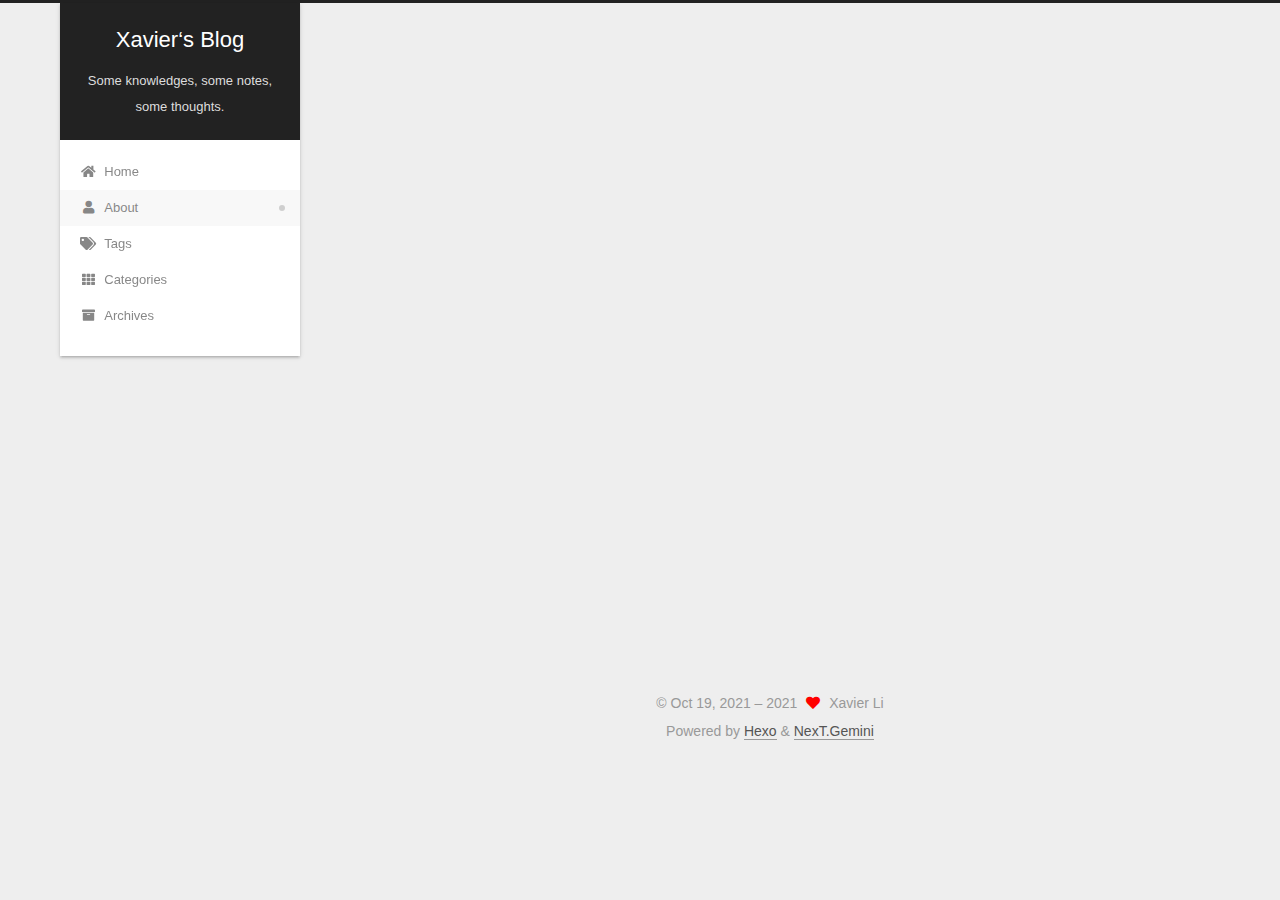
==== commit 49fe35da: "Site updated: 2021-10-20 15:57:57" ====
--- a/about/index.html
+++ b/about/index.html
@@ -251,6 +251,8 @@
 
       <div class="site-overview-wrap sidebar-panel">
         <div class="site-author motion-element" itemprop="author" itemscope itemtype="http://schema.org/Person">
+    <img class="site-author-image" itemprop="image" alt="Xavier Li"
+      src="/images/avatar.gif">
   <p class="site-author-name" itemprop="name">Xavier Li</p>
   <div class="site-description" itemprop="description">From Shenzhen College of International Education</div>
 </div>
@@ -286,7 +288,7 @@
 
 <div class="copyright">
   
-  &copy; 
+  &copy; Oct 19, 2021 – 
   <span itemprop="copyrightYear">2021</span>
   <span class="with-love">
     <i class="fa fa-heart"></i>
--- a/css/main.css
+++ b/css/main.css
@@ -1141,6 +1141,7 @@
   margin: 0 auto;
   max-width: 120px;
   padding: 2px;
+  border-radius: 50%;
 }
 .site-author-name {
   color: var(--text-color);
@@ -1168,7 +1169,7 @@
 }
 .links-of-author a::before,
 .links-of-author span.exturl::before {
-  background: #fffbfc;
+  background: #ff1da6;
   border-radius: 50%;
   content: ' ';
   display: inline-block;
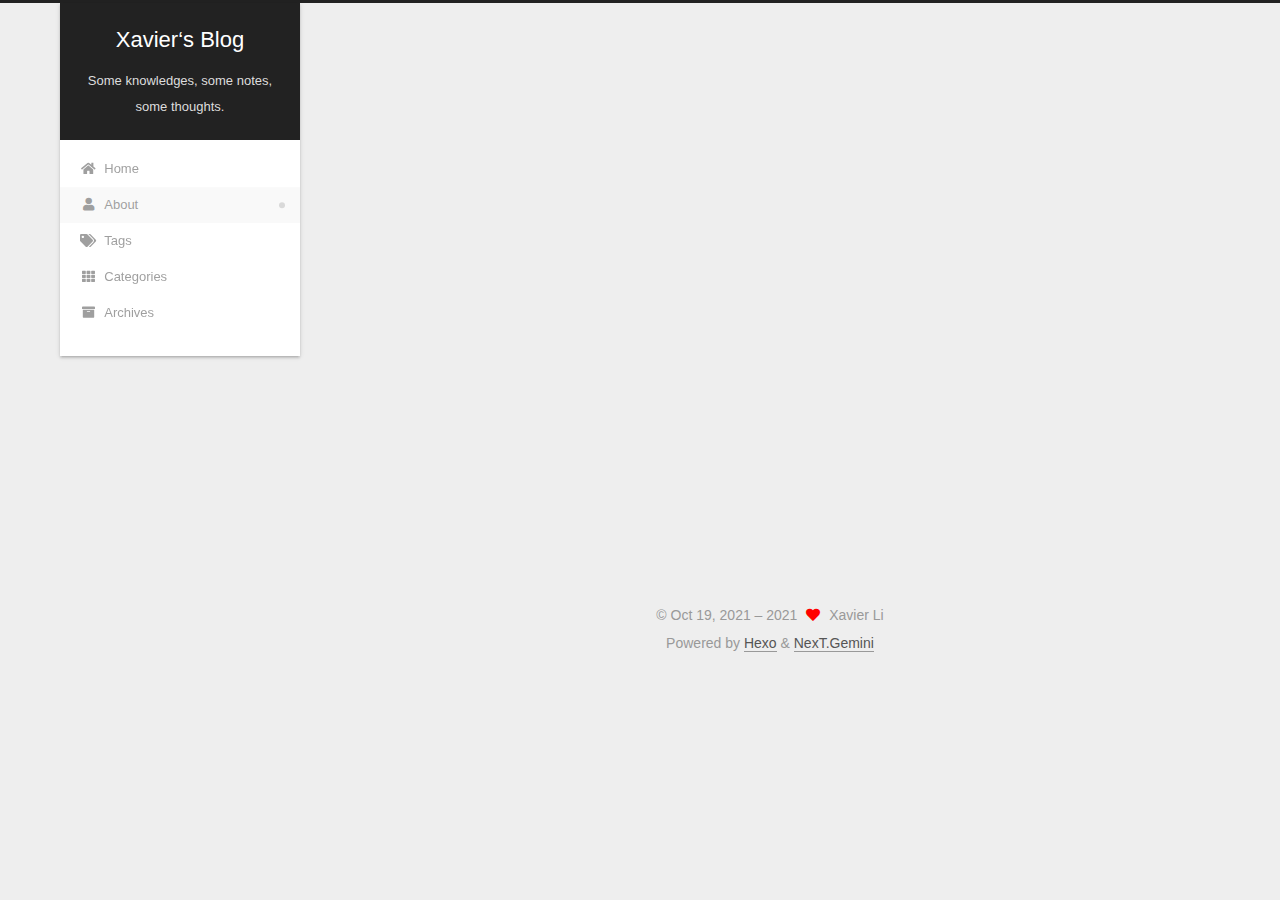
==== commit 84b0f37a: "Site updated: 2021-10-20 17:08:35" ====
--- a/about/index.html
+++ b/about/index.html
@@ -252,7 +252,7 @@
       <div class="site-overview-wrap sidebar-panel">
         <div class="site-author motion-element" itemprop="author" itemscope itemtype="http://schema.org/Person">
     <img class="site-author-image" itemprop="image" alt="Xavier Li"
-      src="/images/avatar.gif">
+      src="http://xavierliqz.com/avatar.png">
   <p class="site-author-name" itemprop="name">Xavier Li</p>
   <div class="site-description" itemprop="description">From Shenzhen College of International Education</div>
 </div>
--- a/css/main.css
+++ b/css/main.css
@@ -1169,7 +1169,7 @@
 }
 .links-of-author a::before,
 .links-of-author span.exturl::before {
-  background: #ff1da6;
+  background: #ff18ff;
   border-radius: 50%;
   content: ' ';
   display: inline-block;
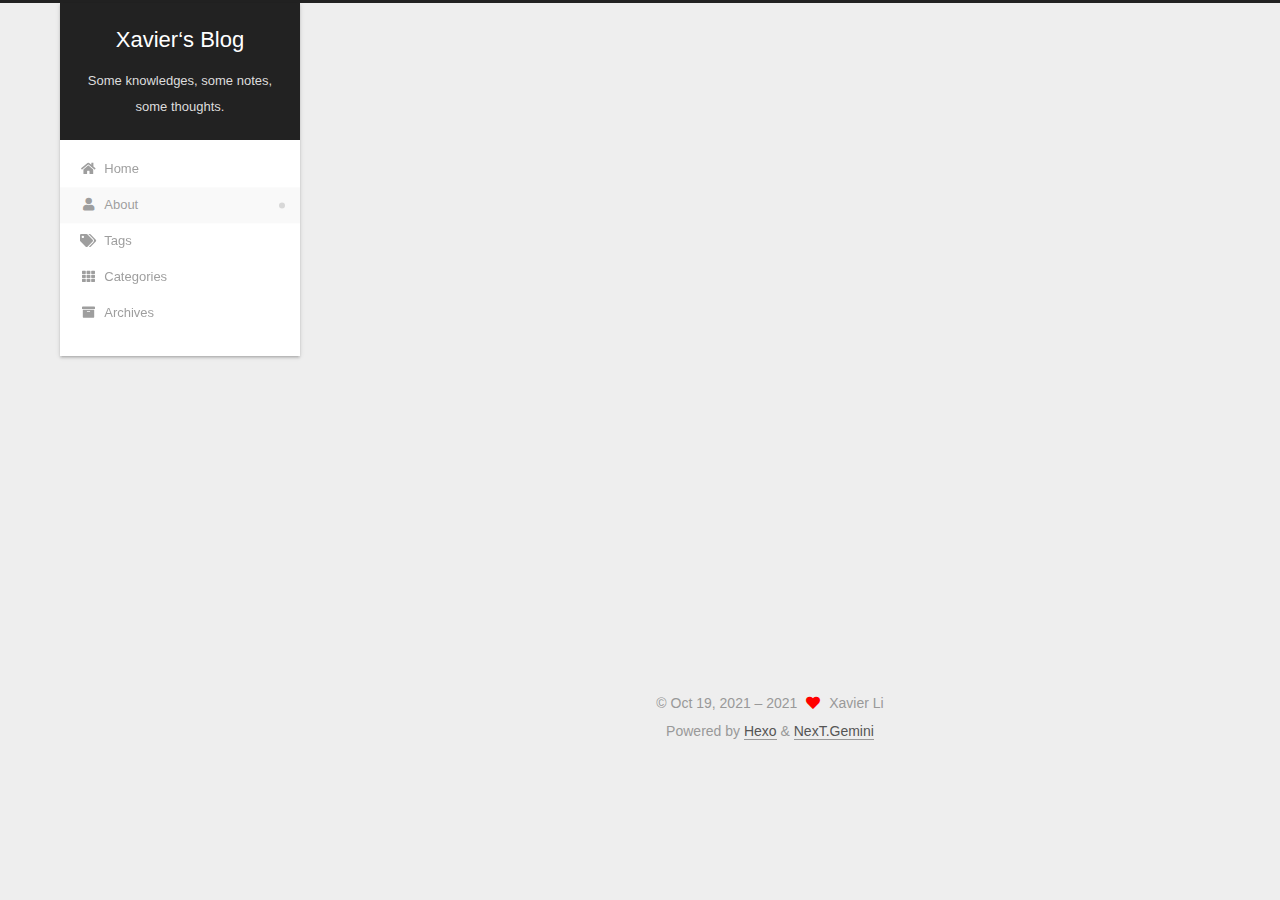
==== commit 43e5dbcb: "Site updated: 2021-10-21 09:45:25" ====
--- a/about/index.html
+++ b/about/index.html
@@ -252,7 +252,7 @@
       <div class="site-overview-wrap sidebar-panel">
         <div class="site-author motion-element" itemprop="author" itemscope itemtype="http://schema.org/Person">
     <img class="site-author-image" itemprop="image" alt="Xavier Li"
-      src="http://xavierliqz.com/avatar.png">
+      src="/images/avatar.gif">
   <p class="site-author-name" itemprop="name">Xavier Li</p>
   <div class="site-description" itemprop="description">From Shenzhen College of International Education</div>
 </div>
--- a/css/main.css
+++ b/css/main.css
@@ -1169,7 +1169,7 @@
 }
 .links-of-author a::before,
 .links-of-author span.exturl::before {
-  background: #ff18ff;
+  background: #82ffff;
   border-radius: 50%;
   content: ' ';
   display: inline-block;
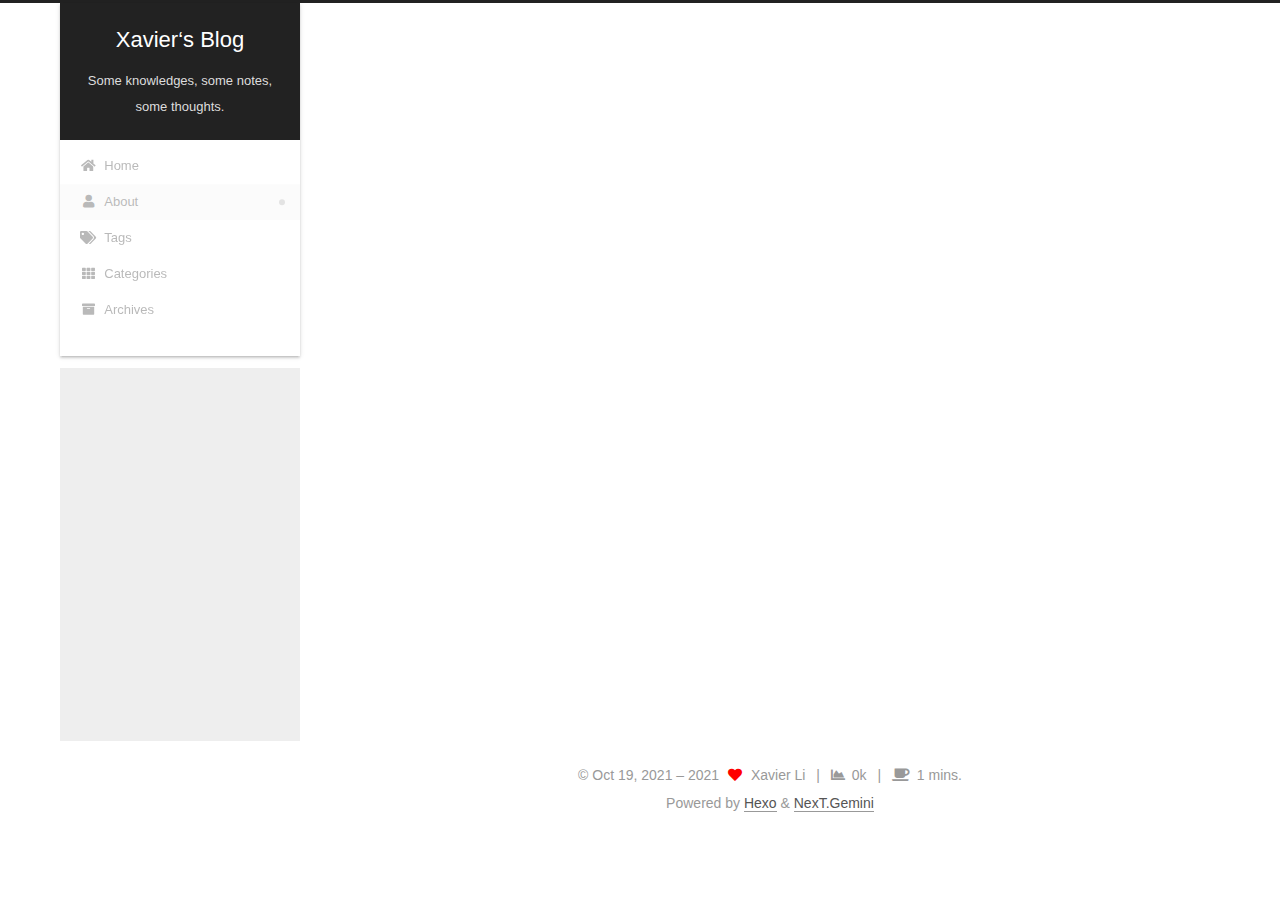
==== commit b85468a3: "Site updated: 2021-10-27 09:21:57" ====
--- a/about/index.html
+++ b/about/index.html
@@ -5,15 +5,17 @@
 <meta name="viewport" content="width=device-width, initial-scale=1, maximum-scale=2">
 <meta name="theme-color" content="#222">
 <meta name="generator" content="Hexo 5.4.0">
-  <link rel="apple-touch-icon" sizes="180x180" href="/images/apple-touch-icon-next.png">
-  <link rel="icon" type="image/png" sizes="32x32" href="/images/favicon-32x32-next.png">
-  <link rel="icon" type="image/png" sizes="16x16" href="/images/favicon-16x16-next.png">
+  <link rel="apple-touch-icon" sizes="180x180" href="/images/icons8.png">
+  <link rel="icon" type="image/png" sizes="32x32" href="/images/icons8-circled-x-96.png">
+  <link rel="icon" type="image/png" sizes="16x16" href="/images/icons8-circled-x-48.png">
   <link rel="mask-icon" href="/images/logo.svg" color="#222">
 
 <link rel="stylesheet" href="/css/main.css">
 
 
 <link rel="stylesheet" href="/lib/font-awesome/css/all.min.css">
+  <link rel="stylesheet" href="/lib/pace/pace-theme-minimal.min.css">
+  <script src="/lib/pace/pace.min.js"></script>
 
 <script id="hexo-configurations">
     var NexT = window.NexT || {};
@@ -77,6 +79,7 @@
   </style>
 </noscript>
 
+<link rel="alternate" href="/atom.xml" title="Xavier‘s Blog" type="application/atom+xml">
 </head>
 
 <body itemscope itemtype="http://schema.org/WebPage">
@@ -267,6 +270,17 @@
       </div>
   </nav>
 </div>
+  <div class="links-of-author motion-element">
+      <span class="links-of-author-item">
+        <a href="https://github.com/Xavierlii" title="GitHub → https:&#x2F;&#x2F;github.com&#x2F;Xavierlii" rel="noopener" target="_blank"><i class="fab fa-github fa-fw"></i>GitHub</a>
+      </span>
+      <span class="links-of-author-item">
+        <a href="/xavierliqz872@gmail.com" title="E-Mail → xavierliqz872@gmail.com"><i class="fa fa-envelope fa-fw"></i>E-Mail</a>
+      </span>
+      <span class="links-of-author-item">
+        <a href="http://weibo.cn/xavierliqz" title="Weibo → http:&#x2F;&#x2F;weibo.cn&#x2F;xavierliqz" rel="noopener" target="_blank"><i class="fab fa-weibo fa-fw"></i>Weibo</a>
+      </span>
+  </div>
 
 
 
@@ -294,6 +308,16 @@
     <i class="fa fa-heart"></i>
   </span>
   <span class="author" itemprop="copyrightHolder">Xavier Li</span>
+    <span class="post-meta-divider">|</span>
+    <span class="post-meta-item-icon">
+      <i class="fa fa-chart-area"></i>
+    </span>
+    <span title="Symbols count total">0k</span>
+    <span class="post-meta-divider">|</span>
+    <span class="post-meta-item-icon">
+      <i class="fa fa-coffee"></i>
+    </span>
+    <span title="Reading time total">1 mins.</span>
 </div>
   <div class="powered-by">Powered by <a href="https://hexo.io/" class="theme-link" rel="noopener" target="_blank">Hexo</a> & <a href="https://theme-next.org/" class="theme-link" rel="noopener" target="_blank">NexT.Gemini</a>
   </div>
@@ -312,6 +336,7 @@
   </div>
 
   
+  <script color='' opacity='' zIndex='' count='' src="/lib/canvas-nest/canvas-nest-nomobile.min.js"></script>
   <script src="/lib/anime.min.js"></script>
   <script src="/lib/velocity/velocity.min.js"></script>
   <script src="/lib/velocity/velocity.ui.min.js"></script>
--- a/css/main.css
+++ b/css/main.css
@@ -1169,7 +1169,7 @@
 }
 .links-of-author a::before,
 .links-of-author span.exturl::before {
-  background: #82ffff;
+  background: #ff2bd6;
   border-radius: 50%;
   content: ' ';
   display: inline-block;
@@ -1543,7 +1543,15 @@
   margin-top: 40px;
   text-align: center;
 }
-.use-motion .post-block,
+.use-motion .post-block {
+  opacity: 0;
+  margin-top: 60px;
+  margin-bottom: 60px;
+  padding: 25px;
+  background: rgba(255,255,255,0.9) none repeat scroll !important;
+  -webkit-box-shadow: 0 0 5px rgba(202,203,203,0.5);
+  -moz-box-shadow: 0 0 5px rgba(202,203,204,0.5);
+}
 .use-motion .pagination,
 .use-motion .comments {
   opacity: 0;
@@ -2564,3 +2572,17 @@
     margin: 8px 0 0;
   }
 }
+body {
+  background: url("/images/background.png");
+  background-repeat: no-repeat;
+  background-attachment: fixed;
+  background-position: 50% 50%;
+  background-size: 100% 100%;
+}
+body {
+  background: url("/images/background.png");
+  background-repeat: no-repeat;
+  background-attachment: fixed;
+  background-position: 50% 50%;
+  background-size: 100% 100%;
+}
